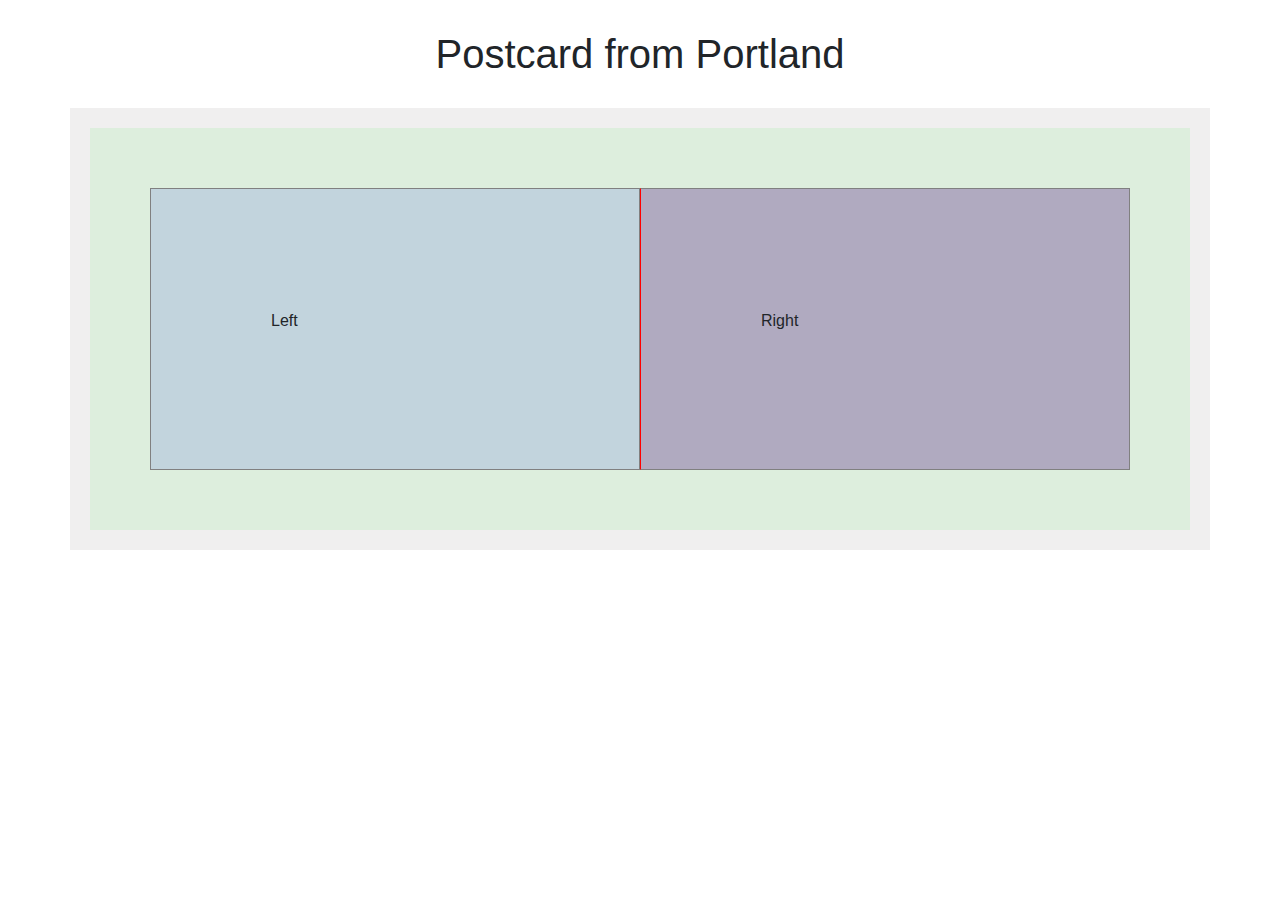
==== postcard.html @ a832c352 "add box model layout for postcard." ====
<!DOCTYPE html>
<html>
  <head>
    <link href="css/bootstrap.css" rel="stylesheet" type="text/css">
    <link href="css/styles.css" rel="stylesheet" type="text/css">
    <script src="js/jquery-3.3.1.js"></script>
    <script src="js/scripts.js"></script>
    <title>Postcard</title>
  </head>
  <body>
    <div class="container">
      <h1>Postcard from Portland</h1>
      <div class="main">
        <div class="row">
          <div class="col-md-6">
            <p>Left</p>
          </div>
          <div class="col-md-6" id=rightLine>
            <p>Right</p>
          </div>
        </div>
      </div>
    </div>

  </body>
</html>
---- css/styles.css ----
.container {
  margin-top: 30px;
  /* border: 2px solid blue;
  background-color: yellow; */
}

h1  {
  text-align: center;
  font-weight: lighter;
  font-stretch: ultra-expanded;
}
.row {
  margin-top: 30px;
  border: 20px;
  border-style: solid;
  border-color: #f0efef;
  padding: 60px ;
  background-color: #ddeedd;
}

.col-md-6 {
  border:1px solid grey;
  padding:120px;
  background-color: #c2d4dd;
}

#rightLine {
  border-left:1px solid red;
  background-color: #b0aac0;
}
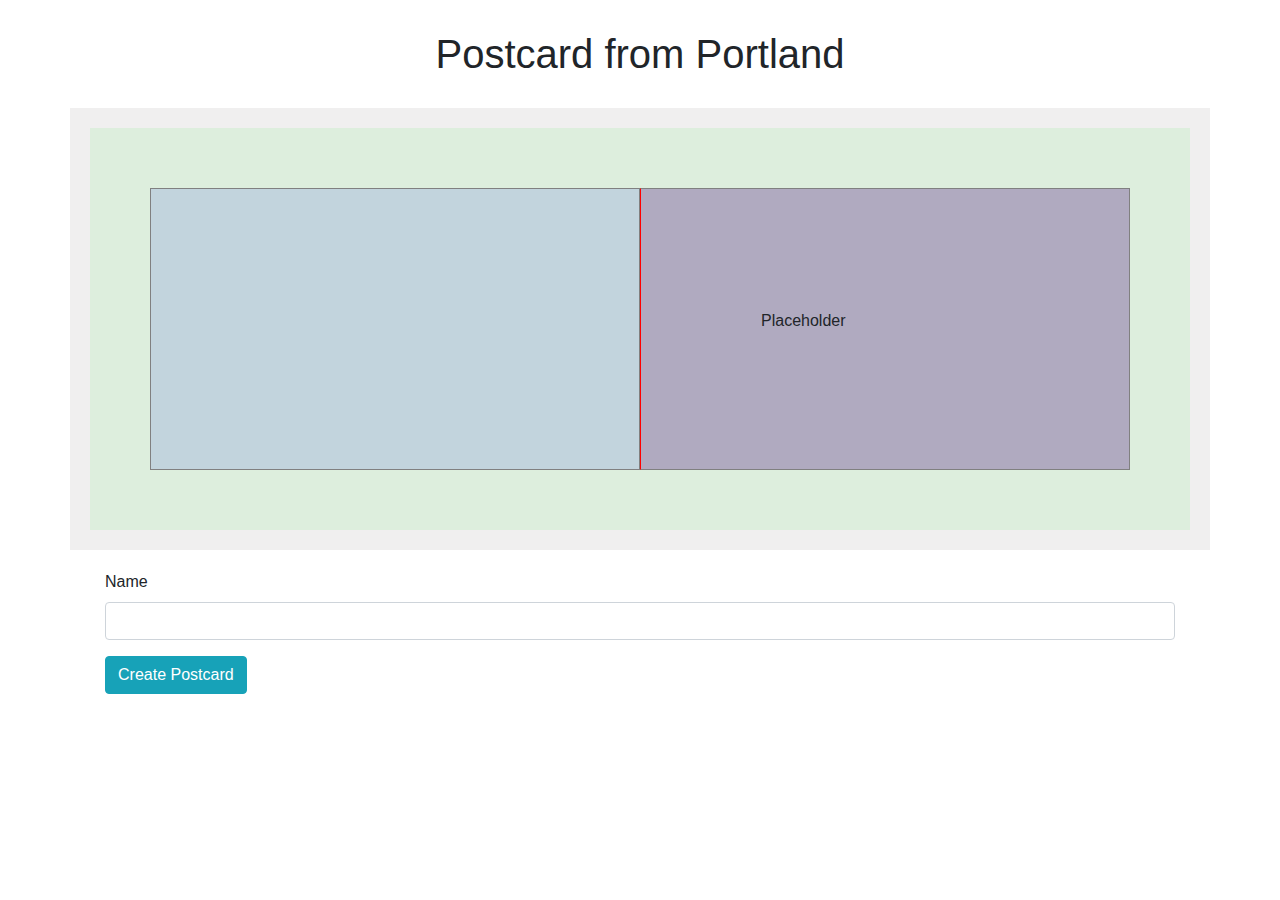
==== commit 4f843982: "add form" ====
--- a/postcard.html
+++ b/postcard.html
@@ -12,15 +12,53 @@
       <h1>Postcard from Portland</h1>
       <div class="main">
         <div class="row">
+
           <div class="col-md-6">
-            <p>Left</p>
+            <div id="story">
+              <p>Hello <span class="name"></span>,</p>
+              <p>I am going to miss you very much! Have a great time in LA. =)</p>
+              <p>Good Night!</p>
+              <!-- <p><span class="message"></span></p> -->
+              <!-- <p>Goodbye Night Baby! <span class="name"></span>.</p> -->
+            </div>
           </div>
           <div class="col-md-6" id=rightLine>
-            <p>Right</p>
+            <p>Placeholder</p>
           </div>
         </div>
+
+      <div>
+      <form id="formOne">
+        <div class="form-group">
+          <label for="name">Name</label>
+          <input id="name" class="form-control" type="text">
+        </div>
+        <!-- <div class="form-group">
+          <label for="message">Message</label>
+          <input id="message" class="form-control" type="text">
+        </div> -->
+
+
+        <!-- <div class="form-group">
+          <label for="address">Address</label>
+          <input id="address" class="form-control" type="text">
+        </div>
+        <div class="form-group">
+          <label for="city">City</label>
+          <input id="city" class="form-control" type="text">
+        </div>
+        <div class="form-group">
+          <label for="zipcode">Zipcode</label>
+          <input id="zipcode" class="form-control" type="text">
+        </div>
+        <div class="form-group">
+          <label for="state">State</label>
+          <input id="state" class="form-control" type="text">
+        </div> -->
+        <button type="Submit" class="btn btn-info">Create Postcard</button>
+      </form>
+    </div>
       </div>
     </div>
-
   </body>
 </html>
--- a/css/styles.css
+++ b/css/styles.css
@@ -28,3 +28,11 @@
   border-left:1px solid red;
   background-color: #b0aac0;
 }
+
+#formOne {
+  margin: 20px;
+}
+
+#story {
+  display: none;
+}
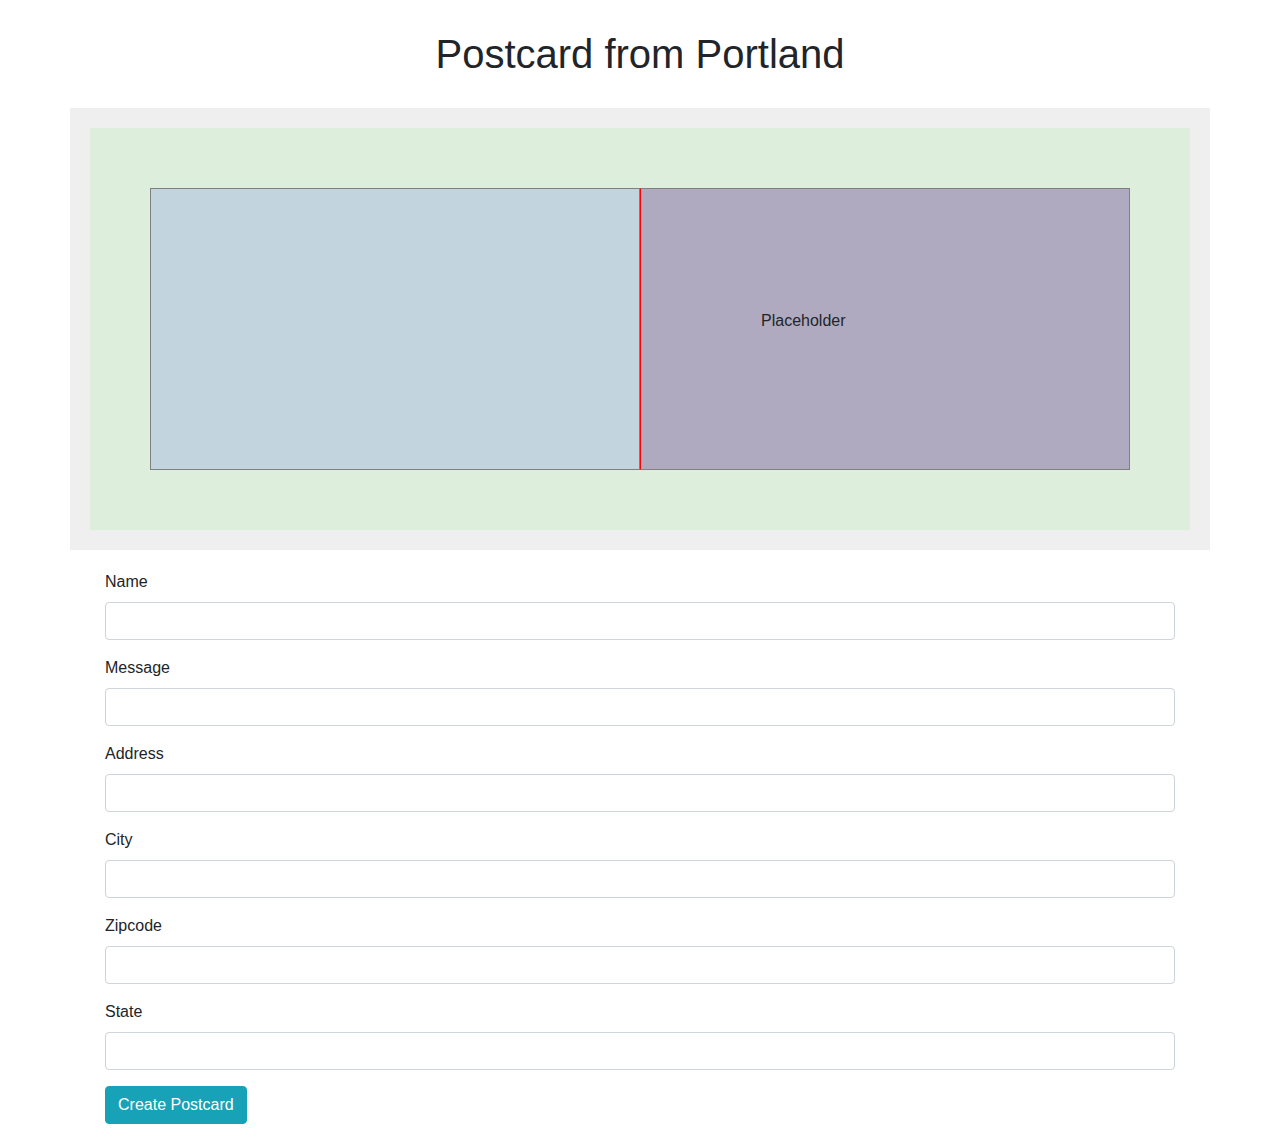
==== commit 099b3182: "add form" ====
--- a/postcard.html
+++ b/postcard.html
@@ -18,8 +18,8 @@
               <p>Hello <span class="name"></span>,</p>
               <p>I am going to miss you very much! Have a great time in LA. =)</p>
               <p>Good Night!</p>
-              <!-- <p><span class="message"></span></p> -->
-              <!-- <p>Goodbye Night Baby! <span class="name"></span>.</p> -->
+              <p><span class="message"></span></p>
+              <p>Goodbye Night Baby! <span class="name"></span>.</p>
             </div>
           </div>
           <div class="col-md-6" id=rightLine>
@@ -33,13 +33,13 @@
           <label for="name">Name</label>
           <input id="name" class="form-control" type="text">
         </div>
-        <!-- <div class="form-group">
+        <div class="form-group">
           <label for="message">Message</label>
           <input id="message" class="form-control" type="text">
-        </div> -->
+        </div>
 
 
-        <!-- <div class="form-group">
+        <div class="form-group">
           <label for="address">Address</label>
           <input id="address" class="form-control" type="text">
         </div>
@@ -54,7 +54,7 @@
         <div class="form-group">
           <label for="state">State</label>
           <input id="state" class="form-control" type="text">
-        </div> -->
+        </div>
         <button type="Submit" class="btn btn-info">Create Postcard</button>
       </form>
     </div>
